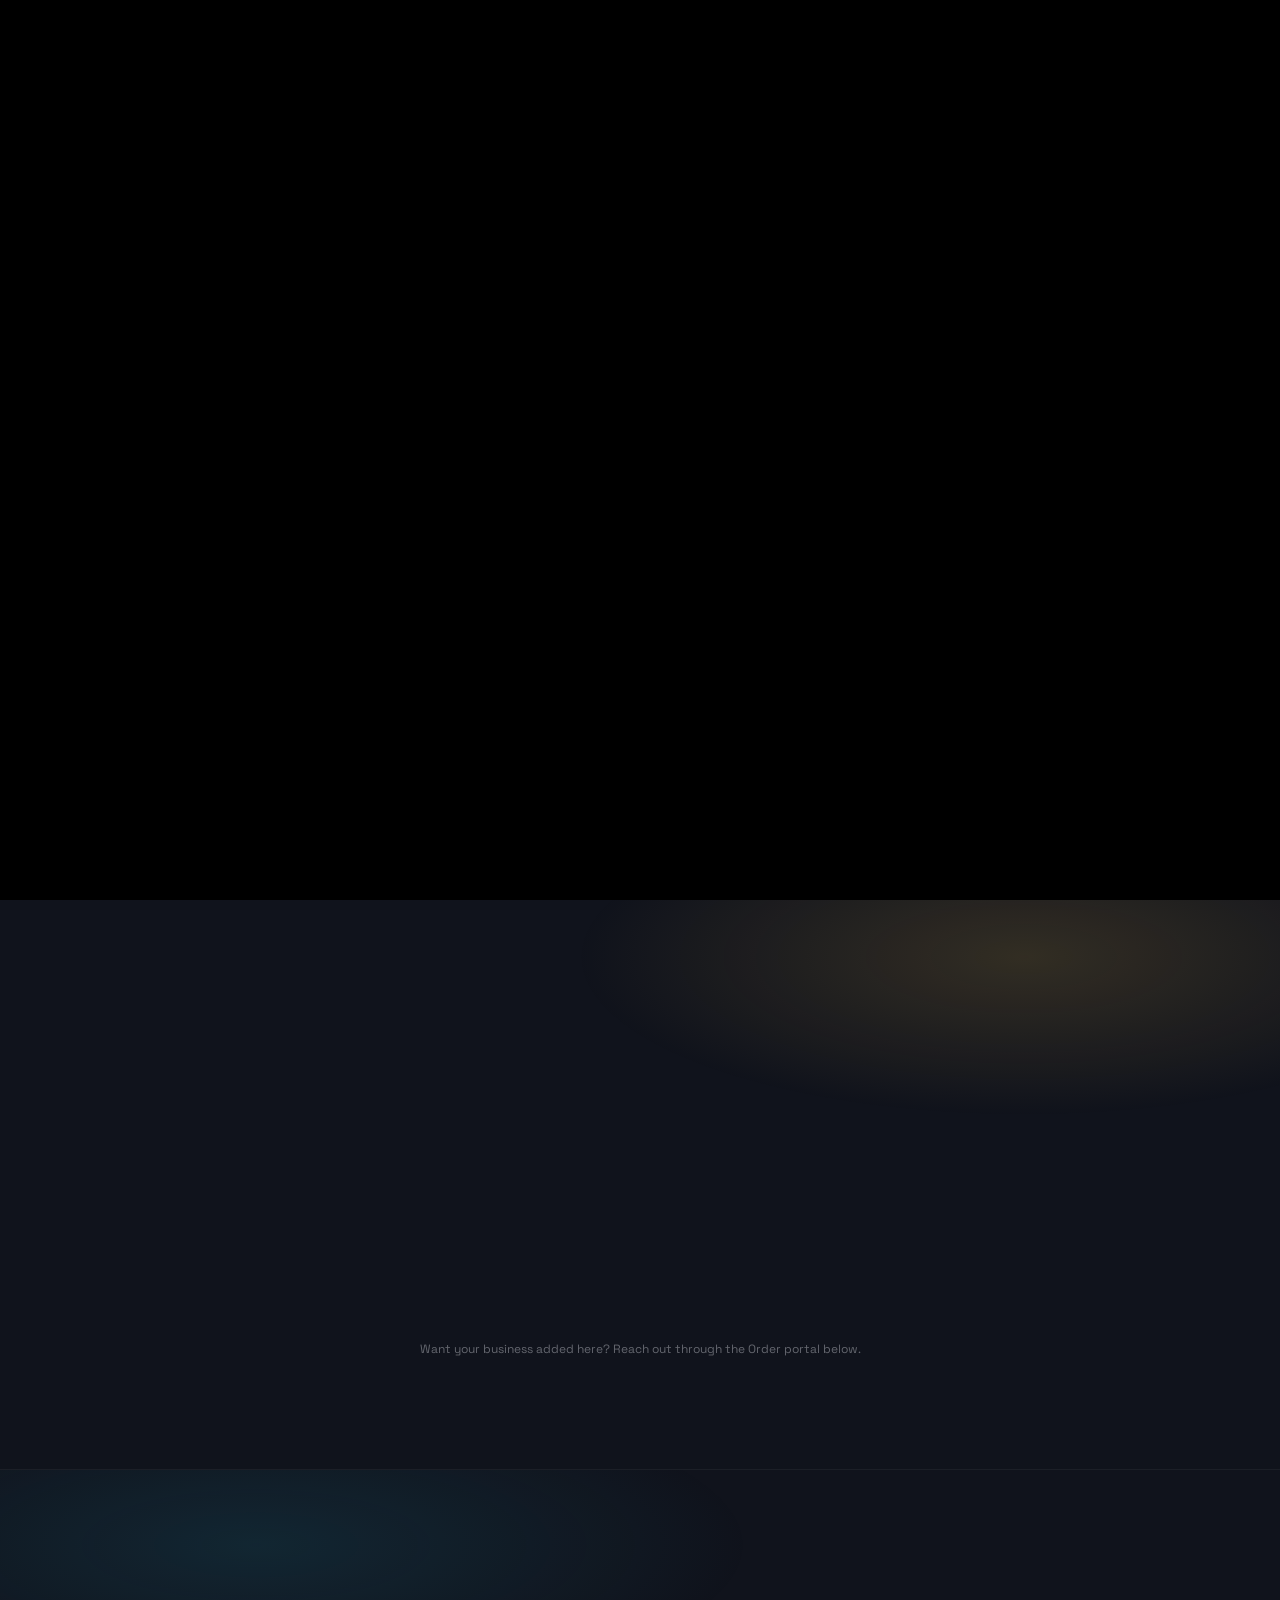
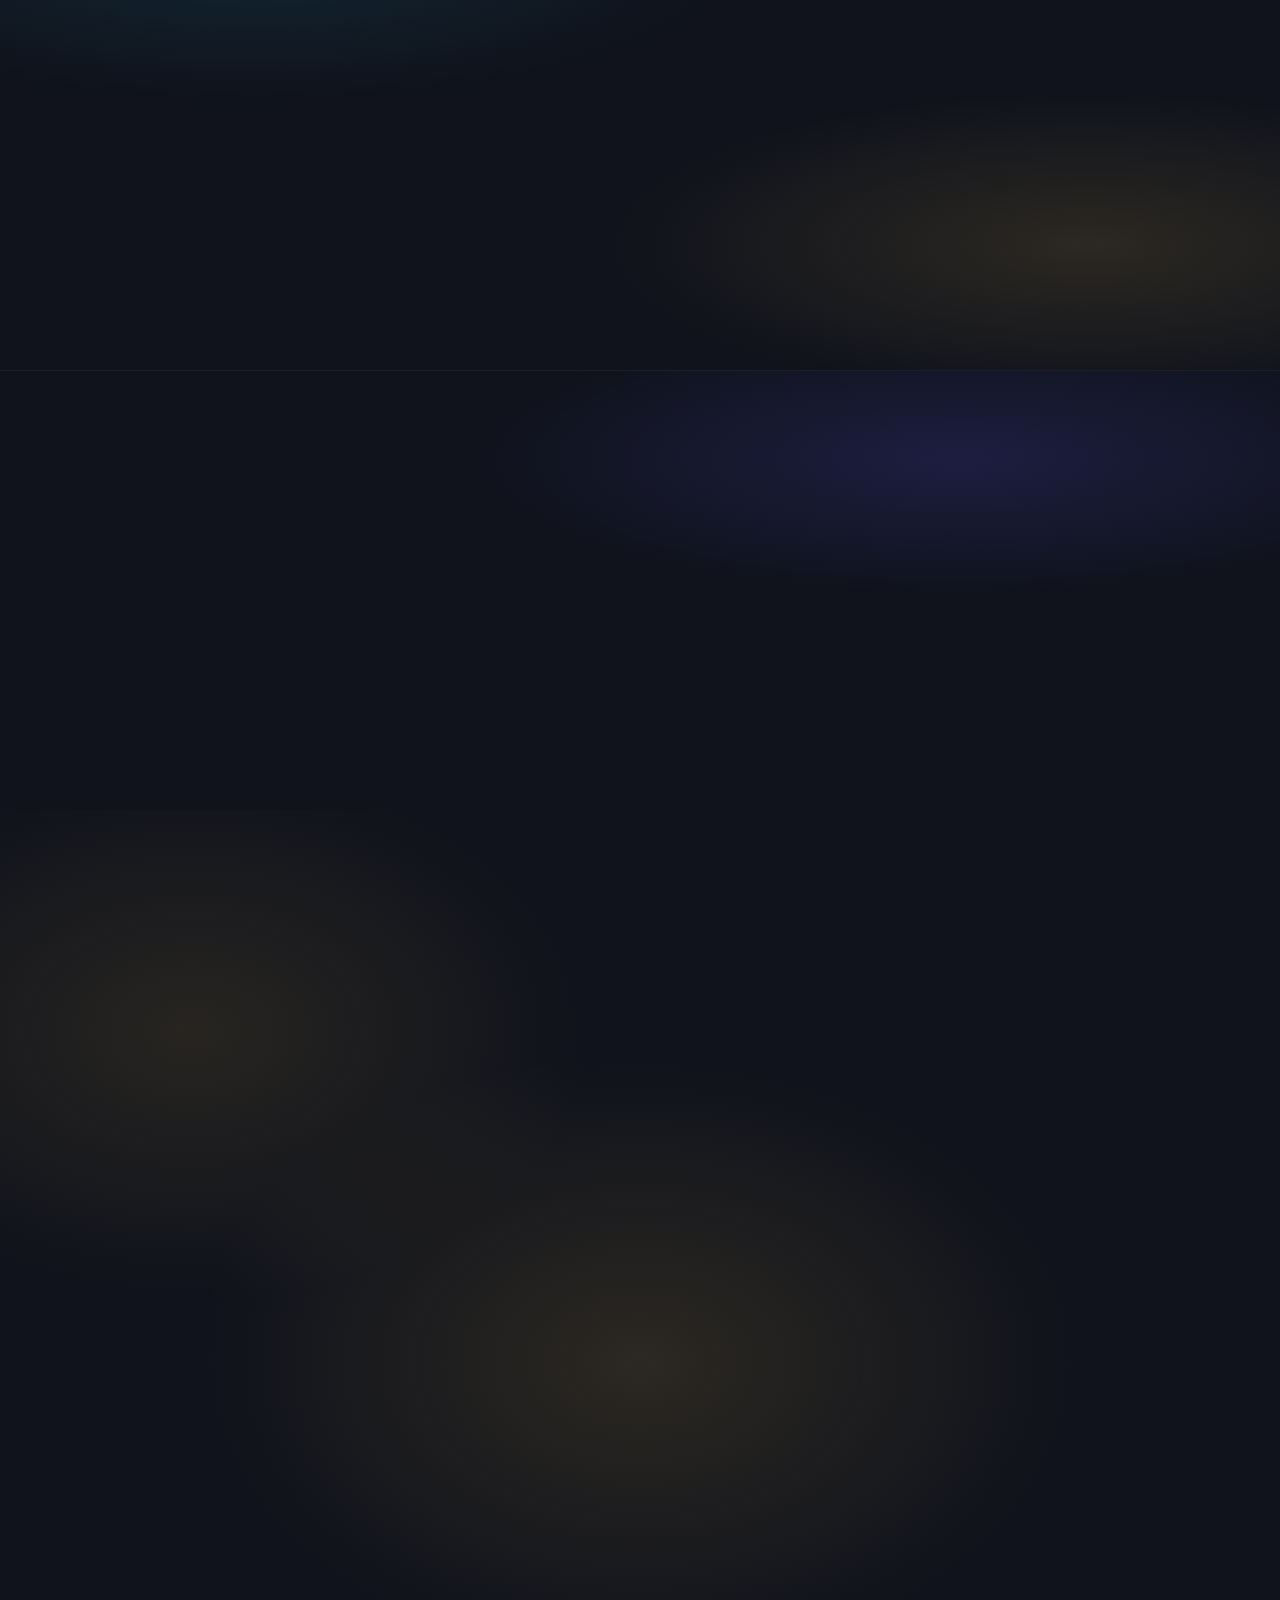
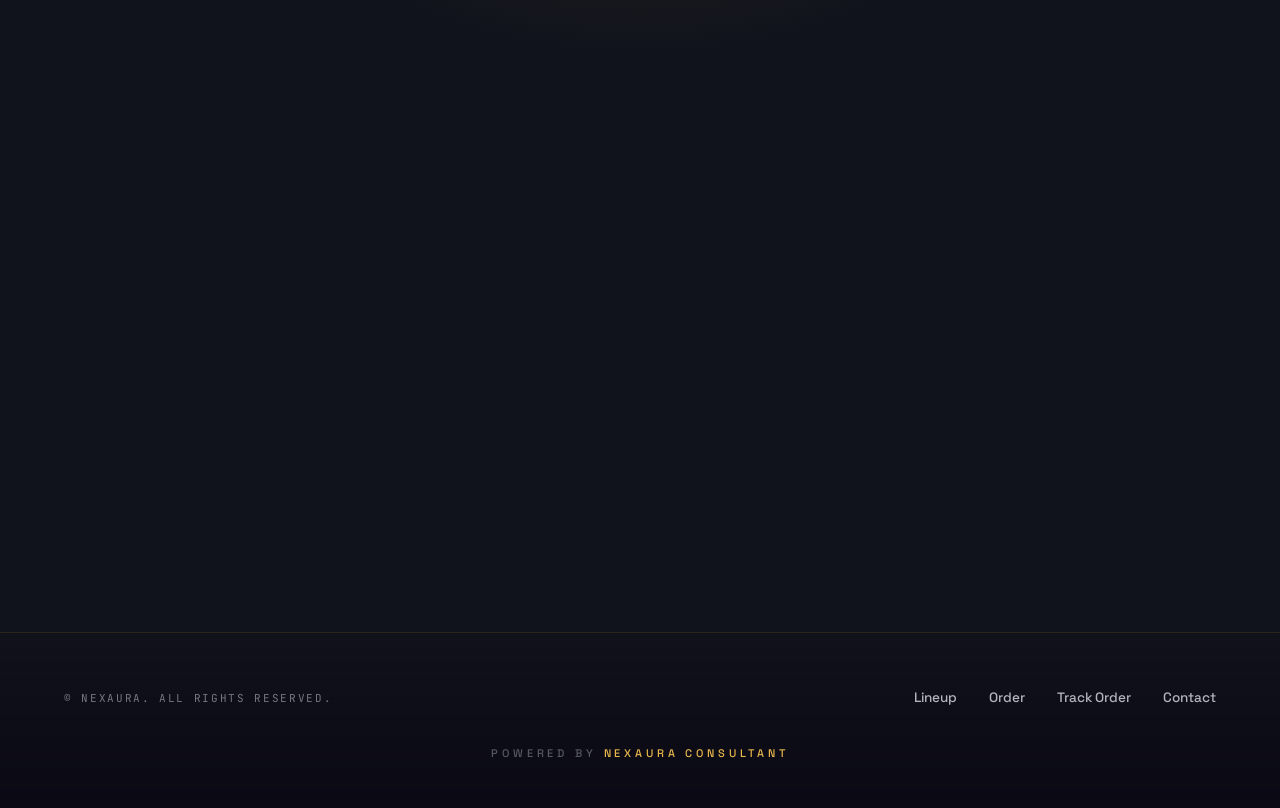
==== index.html @ 69f7bc0f "new tracking" ====
<!doctype html>
<html lang="en">
<head>
  <meta charset="UTF-8" />
  <meta name="viewport" content="width=device-width, initial-scale=1.0" />
  <title>NEXAURA — The Future of Connectivity</title>
  <meta name="description" content="Nexaura Tag — a smart tag for a connected world." />
  <link rel="icon" type="image/svg+xml" href="favicon.svg" />
  <link rel="preconnect" href="https://fonts.googleapis.com">
  <link rel="preconnect" href="https://fonts.gstatic.com" crossorigin>
  <link href="https://fonts.googleapis.com/css2?family=Space+Grotesk:wght@300;400;500;600;700&family=JetBrains+Mono:wght@400;500&display=swap" rel="stylesheet">
  <link rel="stylesheet" href="css/style.css" />

  <!-- Three.js loaded straight from a CDN as ES modules — no npm, no bundler -->
  <script type="importmap">
  {
    "imports": {
      "three": "https://unpkg.com/three@0.160.0/build/three.module.js",
      "three/addons/": "https://unpkg.com/three@0.160.0/examples/jsm/"
    }
  }
  </script>
  <!-- Sends the customer an email when their order's status changes — see
       the setup comment at the top of js/email-notify.js. Works fine
       loaded but unconfigured; just does nothing until set up. -->
  <script src="https://cdn.jsdelivr.net/npm/@emailjs/browser@4/dist/email.min.js"></script>
</head>
<body>

  <div class="aurora-bg"><div class="aurora-blob-gold"></div></div>
  <div class="film-grain"></div>
  <div class="cinematic-vignette"></div>

  <!-- ================= cinematic intro (plays once on load) ================= -->
  <div id="intro-overlay">
    <div id="intro-bar-top" style="height:50vh;"></div>
    <div id="intro-bar-bottom" style="height:50vh;"></div>
    <div id="intro-text"></div>
  </div>

  <!-- ================= hero ================= -->
  <section id="hero">
    <div class="grid-overlay" style="position:absolute;inset:0;opacity:0.4;"></div>
    <div style="position:absolute;inset:0;background:radial-gradient(ellipse 60% 50% at 30% 15%, rgba(91,79,232,0.22), transparent 70%);"></div>
    <div style="position:absolute;inset:0;background:radial-gradient(ellipse 60% 50% at 70% 25%, rgba(30,140,168,0.20), transparent 70%);"></div>
    <div style="position:absolute;inset:0;background:radial-gradient(ellipse 50% 40% at 50% 85%, rgba(232,184,75,0.16), transparent 70%);"></div>

    <div id="hero-canvas-wrap"></div>

    <div id="hero-copy" class="hero-copy" style="opacity:0;transition:opacity 0.8s ease;">
      <div class="mono-label" style="font-size:12px;color:rgba(252,211,77,0.7);">Nexaura Consultant · Est. Connectivity</div>
      <div class="text-center">
        <h1 class="font-display" style="font-weight:700;line-height:0.95;letter-spacing:-0.02em;font-size:13vw;">
          <span style="display:block;color:#fff;">NEXAURA</span>
          <span class="text-aurora text-glow" style="display:block;font-size:7vw;">The Future of Connectivity</span>
        </h1>
        <p style="margin:1.5rem auto 0;max-width:28rem;font-size:0.95rem;color:rgba(201,205,211,0.7);">
          One tap. Every version of you, shared instantly. Hover a tag to bring it forward — click to open it.
        </p>
      </div>
      <div class="mono-label" style="display:flex;align-items:center;gap:0.5rem;font-size:10px;color:rgba(201,205,211,0.5);">
        <span style="height:6px;width:6px;border-radius:9999px;background:#E8B84B;box-shadow:0 0 24px rgba(232,184,75,0.45);"></span>
        Scroll to explore the lineup
      </div>
    </div>
  </section>
  <style>#hero-copy.in { opacity: 1 !important; }</style>

  <!-- ================= lineup ================= -->
  <section id="lineup" class="section">
    <div style="position:absolute;inset:0;background:radial-gradient(ellipse 50% 40% at 80% 10%, rgba(232,184,75,0.16), transparent 70%);"></div>
    <div class="container-xl" style="position:relative;">
      <div class="reveal" style="max-width:36rem;margin-bottom:4rem;">
        <div class="mono-label" style="font-size:12px;color:rgba(252,211,77,0.6);margin-bottom:1rem;">The Lineup</div>
        <h2 class="section-title font-display">Real tags.<br />Real clients.</h2>
        <p style="margin-top:1rem;color:rgba(201,205,211,0.6);">
          Every Nexaura Tag shown here is a live product, deployed for a real business. Tap
          one to open it, or hover to bring it forward in the scene above.
        </p>
      </div>
      <div id="lineup-grid" class="card-grid"></div>
      <p class="text-center mt-2" style="font-size:0.75rem;color:rgba(201,205,211,0.45);">
        Want your business added here? Reach out through the Order portal below.
      </p>
    </div>
  </section>

  <!-- ================= colorways ================= -->
  <section id="colorways" class="section" style="border-top:1px solid rgba(255,255,255,0.05);">
    <div style="position:absolute;inset:0;background:radial-gradient(ellipse 55% 45% at 20% 15%, rgba(30,140,168,0.16), transparent 70%);"></div>
    <div style="position:absolute;inset:0;background:radial-gradient(ellipse 55% 45% at 85% 75%, rgba(232,184,75,0.13), transparent 70%);"></div>
    <div class="container-xl" style="position:relative;">
      <div class="reveal" style="max-width:36rem;margin-bottom:4rem;">
        <div class="mono-label" style="font-size:12px;color:rgba(252,211,77,0.6);margin-bottom:1rem;">Choose Your Tag</div>
        <h2 class="section-title font-display">Six finishes.<br />One tap.</h2>
        <p style="margin-top:1rem;color:rgba(201,205,211,0.6);">
          From $11.99 to $35.99. Pick a finish here, then choose a service tier below —
          your order total updates as you go.
        </p>
      </div>
      <div id="colorways-grid" class="card-grid"></div>
    </div>
  </section>

  <!-- ================= pricing ================= -->
  <section id="pricing" class="section" style="border-top:1px solid rgba(255,255,255,0.05);">
    <div style="position:absolute;inset:0;background:radial-gradient(ellipse 55% 45% at 75% 20%, rgba(91,79,232,0.18), transparent 70%);"></div>
    <div class="container-xl" style="position:relative;">
      <div class="reveal" style="max-width:36rem;margin-bottom:4rem;">
        <div class="mono-label" style="font-size:12px;color:rgba(252,211,77,0.6);margin-bottom:1rem;">Service Tier</div>
        <h2 class="section-title font-display">Pick your tier.</h2>
        <p style="margin-top:1rem;color:rgba(201,205,211,0.6);">
          Every tag starts with a finish, then a tier. This price adds to your chosen finish above —
          the Order portal below shows the combined total live.
        </p>
      </div>
      <div id="pricing-grid" class="tier-grid"></div>
    </div>
  </section>

  <!-- ================= order portal ================= -->
  <section id="order" class="section">
    <div style="position:absolute;inset:0;background:radial-gradient(ellipse 50% 40% at 50% 50%, rgba(232,184,75,0.13), transparent 70%);"></div>
    <div style="position:absolute;inset:0;background:radial-gradient(ellipse 45% 35% at 15% 20%, rgba(232,184,75,0.11), transparent 70%);"></div>
    <div class="container-md" style="position:relative;">
      <div class="reveal text-center" style="margin-bottom:2.5rem;">
        <div class="mono-label" style="font-size:12px;color:rgba(252,211,77,0.6);margin-bottom:1rem;">Order / Inquiry Portal</div>
        <h2 class="section-title font-display">Request your Tag.</h2>
        <p style="margin-top:1rem;color:rgba(201,205,211,0.6);">
          Confirm your finish and tier below — the total updates live. Want your own logo or
          photo on the tag? Attach it too.
        </p>
      </div>

      <div class="glass-strong reveal" style="padding:2rem;">
        <form id="order-form">
          <div class="field">
            <div class="field-label">Finish</div>
            <div id="order-colorway-swatches" class="swatch-grid"></div>
          </div>

          <div class="field">
            <div class="field-label">Service tier</div>
            <div id="order-tier-buttons" class="tier-grid-sm"></div>
          </div>

          <div class="total-row">
            <div class="desc" id="order-total-desc"></div>
            <div class="amount" id="order-total-amount"></div>
          </div>

          <div class="field" style="display:grid;grid-template-columns:1fr 1fr;gap:1.25rem;">
            <label class="field" style="margin-bottom:0;">
              <div class="field-label">Name</div>
              <input required class="input" placeholder="Your name" id="order-name" />
            </label>
            <label class="field" style="margin-bottom:0;">
              <div class="field-label">Email</div>
              <input required type="email" class="input" placeholder="you@company.com" id="order-email" />
            </label>
          </div>

          <label class="field">
            <div class="field-label">Quantity</div>
            <input type="number" min="1" value="1" class="input" id="order-qty" />
          </label>

          <label class="field">
            <div class="field-label">Your logo or photo (optional)</div>
            <div class="dropzone" id="order-dropzone">
              <div class="dz-preview"><div class="placeholder">📎</div></div>
              <div class="hint">Click to attach your logo or a reference photo (PNG/JPG, under 5MB)</div>
              <input type="file" accept="image/*" id="order-logo-input" style="display:none;" />
            </div>
          </label>

          <label class="field">
            <div class="field-label">Message (optional)</div>
            <textarea class="input" rows="4" placeholder="Tell us a bit about what you need" id="order-message" style="resize:none;"></textarea>
          </label>

          <button type="submit" class="btn-gold" id="order-submit-btn" style="width:100%;">Submit Request</button>
        </form>

        <div id="order-success" style="display:none;padding:2.5rem 0;text-align:center;"></div>
      </div>
    </div>
  </section>

  <!-- ================= track order ================= -->
  <section id="track-order" class="section" style="padding-top:3rem;padding-bottom:5rem;">
    <div class="container-md" style="position:relative;">
      <div class="reveal text-center" style="margin-bottom:2rem;">
        <div class="mono-label" style="font-size:12px;color:rgba(252,211,77,0.6);margin-bottom:0.75rem;">Already ordered?</div>
        <h2 class="font-display" style="font-size:1.75rem;font-weight:600;color:#fff;">Track your order</h2>
      </div>

      <div class="glass reveal" style="padding:1.5rem;">
        <form id="track-order-form" style="display:flex;gap:0.6rem;">
          <input class="input" id="track-order-input" placeholder="Your order ID, e.g. NX-A3F9K2" style="text-transform:uppercase;" />
          <button type="submit" class="btn-gold" style="white-space:nowrap;padding-left:1.25rem;padding-right:1.25rem;">Track</button>
        </form>
        <div id="track-order-error" style="display:none;margin-top:0.75rem;font-size:0.75rem;color:#f87171;"></div>
        <div id="track-order-result" style="display:none;margin-top:1.5rem;"></div>
      </div>
    </div>
  </section>

  <!-- ================= footer ================= -->
  <footer>
    <div class="footer-row">
      <div class="footer-copy">© <span id="footer-year"></span> Nexaura. All rights reserved.</div>
      <div class="footer-links">
        <a href="#lineup">Lineup</a>
        <a href="#order">Order</a>
        <a href="#track-order">Track Order</a>
        <a href="mailto:hello@nexaura.co">Contact</a>
      </div>
    </div>
    <div class="footer-credit">POWERED BY&nbsp;<span>NEXAURA CONSULTANT</span></div>
  </footer>

  <!-- ================= live activity widget ================= -->
  <div id="live-activity"></div>

  <!-- ================= admin ================= -->
  <button id="admin-toggle" title="Manage tags">⚙</button>
  <div id="admin-overlay">
    <div class="glass-strong" style="width:100%;max-width:34rem;padding:1.5rem;max-height:85vh;overflow-y:auto;">
      <div style="display:flex;align-items:center;justify-content:space-between;margin-bottom:1rem;">
        <h3 class="font-display" style="font-size:1.125rem;font-weight:600;color:#fff;">Manage tags</h3>
        <button id="admin-close" style="background:none;border:none;color:rgba(201,205,211,0.5);font-size:1.1rem;">✕</button>
      </div>

      <!-- shown when no backend is configured at all -->
      <div id="admin-no-backend" style="display:none;">
        <p style="font-size:0.85rem;color:rgba(201,205,211,0.7);line-height:1.7;">
          This site isn't connected to a live backend yet, so tags are edited by hand in
          <code style="color:#E8B84B;">js/data.js</code> and re-uploaded.
        </p>
        <p style="margin-top:1rem;font-size:0.85rem;color:rgba(201,205,211,0.7);line-height:1.7;">
          To add tags from right here in the browser instead — with no code editing — see
          "Live tag management" in <code style="color:#E8B84B;">README.md</code> for a
          2-minute one-time setup.
        </p>
      </div>

      <!-- shown when a backend exists but no one's signed in -->
      <div id="admin-login" style="display:none;">
        <p style="font-size:0.8rem;color:rgba(201,205,211,0.6);margin-bottom:1.25rem;">Sign in to add or remove tags.</p>
        <form id="admin-login-form">
          <label class="field">
            <div class="field-label">Email</div>
            <input required type="email" class="input" id="admin-email" />
          </label>
          <label class="field">
            <div class="field-label">Password</div>
            <input required type="password" class="input" id="admin-password" />
          </label>
          <div id="admin-login-error" style="display:none;font-size:0.75rem;color:#f87171;margin-bottom:1rem;"></div>
          <button type="submit" class="btn-gold" style="width:100%;">Sign in</button>
        </form>
      </div>

      <!-- shown once signed in -->
      <div id="admin-dashboard" style="display:none;">
        <div style="display:flex;justify-content:space-between;align-items:center;margin-bottom:1.25rem;">
          <span style="font-size:0.75rem;color:rgba(201,205,211,0.5);" id="admin-signed-in-as"></span>
          <button id="admin-signout" style="background:none;border:none;color:#E8B84B;font-size:0.75rem;">Sign out</button>
        </div>

        <div style="display:flex;gap:0.5rem;margin-bottom:1.5rem;border-bottom:1px solid rgba(255,255,255,0.08);">
          <button type="button" id="admin-tab-tags" class="admin-tab admin-tab-active">Tags</button>
          <button type="button" id="admin-tab-orders" class="admin-tab">Orders <span id="admin-orders-badge" class="admin-tab-badge"></span></button>
        </div>

        <div id="admin-panel-tags">
          <div style="font-size:0.7rem;letter-spacing:0.1em;text-transform:uppercase;color:rgba(201,205,211,0.4);margin-bottom:0.5rem;">Current tags</div>
          <div id="admin-tag-list" style="display:flex;flex-direction:column;gap:0.5rem;margin-bottom:1.75rem;"></div>

          <div style="font-size:0.7rem;letter-spacing:0.1em;text-transform:uppercase;color:rgba(201,205,211,0.4);margin-bottom:0.75rem;">Add a tag</div>
          <form id="admin-add-form">
            <input required class="input" placeholder="Name" id="admin-name" style="margin-bottom:0.6rem;" />
            <input class="input" placeholder="Tagline" id="admin-tagline" style="margin-bottom:0.6rem;" />
            <textarea class="input" placeholder="Description" id="admin-description" rows="2" style="margin-bottom:0.6rem;resize:none;"></textarea>
            <input class="input" placeholder="Live URL (https://...)" id="admin-url" style="margin-bottom:0.6rem;" />
            <div style="display:flex;gap:0.6rem;margin-bottom:0.6rem;">
              <input class="input" placeholder="Accent color e.g. #22D3EE" id="admin-accent" value="#E8B84B" />
              <input class="input" placeholder="Base color e.g. #0a1a2e" id="admin-basecolor" value="#16181b" />
            </div>
            <div class="dropzone" id="admin-dropzone" style="margin-bottom:0.75rem;">
              <div class="dz-preview"><div class="placeholder">📎</div></div>
              <div class="hint">Click to attach a logo (optional)</div>
              <input type="file" accept="image/*" id="admin-logo-input" style="display:none;" />
            </div>
            <div id="admin-add-error" style="display:none;font-size:0.75rem;color:#f87171;margin-bottom:0.75rem;"></div>
            <button type="submit" class="btn-gold" style="width:100%;" id="admin-add-btn">Add tag</button>
          </form>
        </div>

        <div id="admin-panel-orders" style="display:none;">
          <div style="font-size:0.7rem;letter-spacing:0.1em;text-transform:uppercase;color:rgba(201,205,211,0.4);margin-bottom:0.75rem;">All orders</div>
          <div id="admin-order-list" style="display:flex;flex-direction:column;gap:0.6rem;"></div>
        </div>
      </div>
    </div>
  </div>

  <!-- full-size photo viewer, opened from the Orders tab -->
  <div id="order-photo-lightbox">
    <button id="order-photo-lightbox-close" title="Close">✕</button>
    <img id="order-photo-lightbox-img" src="" alt="" />
  </div>

  <script src="js/data.js"></script>
  <script type="module" src="js/app.js"></script>
  <script type="module" src="js/admin.js"></script>
</body>
</html>
---- css/style.css ----
* { box-sizing: border-box; }
html, body { height: 100%; }
body {
  margin: 0;
  background: #10131c;
  color: #E8ECF1;
  font-family: 'Space Grotesk', sans-serif;
  overflow-x: hidden;
}
h1, h2, h3, p, ul { margin: 0; padding: 0; }
ul { list-style: none; }
a { color: inherit; text-decoration: none; }
button { font-family: inherit; cursor: pointer; }

.font-display { font-family: 'Space Grotesk', sans-serif; }
.mono-label {
  font-family: 'JetBrains Mono', monospace;
  letter-spacing: 0.18em;
  text-transform: uppercase;
}

::selection { background: rgba(91, 79, 232, 0.35); color: #fff; }
::-webkit-scrollbar { width: 8px; }
::-webkit-scrollbar-track { background: #10131c; }
::-webkit-scrollbar-thumb { background: #2a2d3d; border-radius: 4px; }

.glass {
  background: rgba(38, 41, 56, 0.55);
  backdrop-filter: blur(20px) saturate(160%);
  -webkit-backdrop-filter: blur(20px) saturate(160%);
  border: 1px solid rgba(232, 184, 75, 0.18);
  border-radius: 1rem;
}
.glass-strong {
  background: rgba(30, 33, 46, 0.78);
  backdrop-filter: blur(28px) saturate(170%);
  -webkit-backdrop-filter: blur(28px) saturate(170%);
  border: 1px solid rgba(232, 184, 75, 0.25);
  border-radius: 1.5rem;
}

.text-glow { text-shadow: 0 0 20px rgba(232, 184, 75, 0.6), 0 0 60px rgba(232, 184, 75, 0.25); }

.text-aurora {
  background: linear-gradient(90deg, #4FA8C7, #6B5FE8 35%, #E8B84B 68%, #F0AE8C);
  -webkit-background-clip: text;
  background-clip: text;
  color: transparent;
  display: inline-block;
}

.shadow-neon { box-shadow: 0 0 24px rgba(232,184,75,0.45), 0 0 60px rgba(232,184,75,0.15); }
.shadow-neon-lg { box-shadow: 0 0 40px rgba(232,184,75,0.6), 0 0 100px rgba(232,184,75,0.25); }

/* ---------- backgrounds ---------- */

.aurora-bg { position: fixed; inset: 0; z-index: -1; pointer-events: none; overflow: hidden; background: #10131c; }
.aurora-bg::before, .aurora-bg::after {
  content: ""; position: absolute; width: 75vmax; height: 75vmax; border-radius: 50%;
  filter: blur(110px); opacity: 0.28; will-change: transform;
}
.aurora-bg::before { top: -20vmax; left: -15vmax; background: radial-gradient(circle at 30% 30%, #5B4FE8, transparent 65%); animation: auroraDrift1 34s ease-in-out infinite; }
.aurora-bg::after { bottom: -25vmax; right: -18vmax; background: radial-gradient(circle at 60% 60%, #1E8CA8, transparent 65%); animation: auroraDrift2 40s ease-in-out infinite; }
.aurora-blob-gold {
  position: absolute; top: 35%; left: 50%; width: 58vmax; height: 58vmax; border-radius: 50%;
  background: radial-gradient(circle, #E8B84B, transparent 65%); filter: blur(120px); opacity: 0.22;
  transform: translate(-50%, -50%); animation: auroraDrift3 46s ease-in-out infinite;
}
@keyframes auroraDrift1 { 0%,100% { transform: translate(0,0) scale(1); } 50% { transform: translate(8vmax,10vmax) scale(1.15); } }
@keyframes auroraDrift2 { 0%,100% { transform: translate(0,0) scale(1); } 50% { transform: translate(-10vmax,-6vmax) scale(1.1); } }
@keyframes auroraDrift3 { 0%,100% { transform: translate(-50%,-50%) scale(1); } 50% { transform: translate(-46%,-55%) scale(1.2); } }
@media (prefers-reduced-motion: reduce) { .aurora-bg::before, .aurora-bg::after, .aurora-blob-gold { animation: none; } }

.film-grain {
  position: fixed; inset: 0; z-index: 90; pointer-events: none; opacity: 0.05; mix-blend-mode: overlay;
  background-image: url("data:image/svg+xml,%3Csvg xmlns='http://www.w3.org/2000/svg' width='120' height='120'%3E%3Cfilter id='n'%3E%3CfeTurbulence type='fractalNoise' baseFrequency='0.9' numOctaves='2' stitchTiles='stitch'/%3E%3C/filter%3E%3Crect width='100%25' height='100%25' filter='url(%23n)'/%3E%3C/svg%3E");
  animation: grainShift 0.5s steps(2) infinite;
}
@keyframes grainShift { 0% { transform: translate(0,0); } 50% { transform: translate(-1%,1%); } 100% { transform: translate(1%,-1%); } }
.cinematic-vignette { position: fixed; inset: 0; z-index: 89; pointer-events: none; box-shadow: inset 0 0 22vw 4vw rgba(0,0,0,0.65); }
.grid-overlay {
  background-image: linear-gradient(rgba(232,184,75,0.05) 1px, transparent 1px), linear-gradient(90deg, rgba(232,184,75,0.05) 1px, transparent 1px);
  background-size: 64px 64px;
}

/* ---------- layout helpers (small subset of Tailwind-like utilities used inline via classes below) ---------- */

.container-xl { max-width: 72rem; margin: 0 auto; padding: 0 1.5rem; }
.container-md { max-width: 42rem; margin: 0 auto; padding: 0 1.5rem; }
.section { position: relative; padding: 7rem 1.5rem; }
.section-title { font-size: 2.5rem; font-weight: 600; color: #fff; }
@media (min-width: 768px) { .section-title { font-size: 3rem; } }

.card-grid { display: grid; grid-template-columns: 1fr; gap: 1.25rem; }
@media (min-width: 640px) { .card-grid { grid-template-columns: 1fr 1fr; } }
@media (min-width: 1024px) { .card-grid { grid-template-columns: 1fr 1fr 1fr; } }
.tier-grid { display: grid; grid-template-columns: 1fr; gap: 1.25rem; }
@media (min-width: 640px) { .tier-grid { grid-template-columns: 1fr 1fr; } }
@media (min-width: 1024px) { .tier-grid { grid-template-columns: repeat(4, 1fr); } }

/* scroll-reveal (replaces framer-motion whileInView) */
.reveal { opacity: 0; transform: translateY(32px); transition: opacity 0.7s cubic-bezier(.16,1,.3,1), transform 0.7s cubic-bezier(.16,1,.3,1); }
.reveal.in { opacity: 1; transform: translateY(0); }

.tag-card {
  cursor: pointer; padding: 1.5rem; transition: transform 0.3s, border-color 0.3s;
}
.tag-card:hover { transform: translateY(-4px); }
.tag-card.selected { border-color: rgba(232,184,75,0.6) !important; box-shadow: 0 0 24px rgba(232,184,75,0.45), 0 0 60px rgba(232,184,75,0.15); }

.thumb {
  height: 8rem; width: 100%; border-radius: 0.75rem; margin-bottom: 1.5rem;
  display: flex; align-items: center; justify-content: center; overflow: hidden; position: relative;
  box-shadow: inset 0 0 0 1px rgba(255,255,255,0.08);
}
.thumb img { height: 80%; width: 80%; object-fit: contain; filter: drop-shadow(0 0 18px rgba(0,0,0,0.5)); }
.thumb .swatch { position: relative; height: 5rem; width: 3rem; border-radius: 0.5rem; }
.thumb .sheen { position: absolute; inset: 0; opacity: 0.4; }

.price-badge {
  font-family: 'JetBrains Mono', monospace; letter-spacing: 0.1em; border-radius: 9999px;
  background: rgba(232,184,75,0.1); color: #E8B84B; padding: 0.25rem 0.6rem; font-size: 0.65rem; font-weight: 600;
}

.input {
  width: 100%; background: rgba(255,255,255,0.03); border: 1px solid rgba(255,255,255,0.1);
  border-radius: 0.75rem; padding: 0.75rem 1rem; color: #E8ECF1; font-size: 0.875rem; outline: none;
  transition: border-color 0.2s ease; font-family: inherit;
}
.input:focus { border-color: rgba(232,184,75,0.5); }
.input::placeholder { color: rgba(201,205,211,0.35); }

.btn-gold {
  font-family: 'JetBrains Mono', monospace; letter-spacing: 0.15em; text-transform: uppercase;
  border-radius: 0.75rem; background: linear-gradient(90deg, #E8B84B, #F5D57A); color: #031012;
  font-weight: 600; padding: 0.9rem; text-align: center; border: none; font-size: 0.75rem;
  transition: transform 0.15s;
}
.btn-gold:hover { transform: scale(1.01); }
.btn-gold:active { transform: scale(0.99); }
.btn-gold:disabled { opacity: 0.6; cursor: default; }

/* ---------- cinematic intro ---------- */
#intro-overlay { position: fixed; inset: 0; z-index: 200; pointer-events: none; }
#intro-bar-top, #intro-bar-bottom {
  position: absolute; left: 0; right: 0; background: #000; height: 50vh;
  transition: height 1.1s cubic-bezier(.83,0,.17,1);
}
#intro-bar-top { top: 0; }
#intro-bar-bottom { bottom: 0; }
#intro-text {
  position: absolute; inset: 0; display: flex; align-items: center; justify-content: center;
  transition: opacity 0.6s ease;
}

/* ---------- hero ---------- */
#hero { position: relative; height: 100vh; width: 100%; overflow: hidden; }
#hero-canvas-wrap { position: absolute; inset: 0; }
#hero-canvas-wrap canvas { display: block; }
.hero-copy { position: relative; z-index: 10; height: 100%; display: flex; flex-direction: column; align-items: center; justify-content: space-between; pointer-events: none; padding: 2.5rem 1.5rem; }

/* ---------- live activity ---------- */
#live-activity {
  position: fixed; bottom: 1.25rem; left: 1.25rem; z-index: 40; max-width: 280px; pointer-events: none;
}
@media (min-width: 768px) { #live-activity { bottom: 2rem; left: 2rem; } }
.live-card {
  display: flex; align-items: center; gap: 0.75rem; padding: 0.75rem 1rem; border-radius: 0.75rem;
  opacity: 0; transform: translateX(-24px); filter: blur(6px);
  transition: opacity 0.5s cubic-bezier(.16,1,.3,1), transform 0.5s cubic-bezier(.16,1,.3,1), filter 0.5s cubic-bezier(.16,1,.3,1);
}
.live-card.show { opacity: 1; transform: translateX(0); filter: blur(0); }

/* ---------- admin ---------- */
#admin-overlay {
  position: fixed; inset: 0; z-index: 100; display: none; align-items: center; justify-content: center;
  background: rgba(0,0,0,0.7); backdrop-filter: blur(4px); padding: 1rem;
}
#admin-overlay.open { display: flex; }
#admin-toggle {
  position: fixed; bottom: 1.25rem; right: 1.25rem; z-index: 30; height: 2rem; width: 2rem; border-radius: 9999px;
  border: 1px solid rgba(255,255,255,0.1); background: rgba(0,0,0,0.4); color: rgba(201,205,211,0.3);
  font-size: 10px; backdrop-filter: blur(4px);
}
#admin-toggle:hover { color: rgba(252,211,77,0.7); border-color: rgba(252,211,77,0.3); }

/* ---------- order portal ---------- */
.field { display: block; margin-bottom: 1.25rem; }
.field-label { font-family: 'JetBrains Mono', monospace; letter-spacing: 0.15em; text-transform: uppercase; margin-bottom: 0.5rem; font-size: 10px; color: rgba(201,205,211,0.45); }
.swatch-grid { display: grid; grid-template-columns: repeat(3, 1fr); gap: 0.5rem; }
@media (min-width: 640px) { .swatch-grid { grid-template-columns: repeat(6, 1fr); } }
.swatch-btn {
  display: flex; flex-direction: column; align-items: center; gap: 0.4rem; border-radius: 0.5rem;
  border: 1px solid rgba(255,255,255,0.1); padding: 0.5rem; background: transparent; transition: border-color 0.2s;
}
.swatch-btn:hover { border-color: rgba(255,255,255,0.25); }
.swatch-btn.selected { border-color: rgba(232,184,75,0.6); background: rgba(255,255,255,0.04); }
.swatch-dot { height: 1.5rem; width: 1.5rem; border-radius: 9999px; }
.swatch-name { font-size: 9px; color: rgba(201,205,211,0.6); }

.tier-grid-sm { display: grid; grid-template-columns: repeat(2, 1fr); gap: 0.5rem; }
@media (min-width: 640px) { .tier-grid-sm { grid-template-columns: repeat(4, 1fr); } }
.tier-btn-sm {
  border-radius: 0.5rem; border: 1px solid rgba(255,255,255,0.1); padding: 0.6rem 0.75rem; text-align: left;
  background: transparent; transition: border-color 0.2s;
}
.tier-btn-sm:hover { border-color: rgba(255,255,255,0.25); }
.tier-btn-sm.selected { border-color: rgba(232,184,75,0.6); background: rgba(255,255,255,0.04); }
.tier-btn-sm .name { font-size: 0.75rem; font-weight: 500; color: #fff; }
.tier-btn-sm .price { font-size: 10px; color: rgba(201,205,211,0.45); }

.total-row {
  display: flex; align-items: center; justify-content: space-between; border-radius: 0.75rem;
  border: 1px solid rgba(232,184,75,0.25); background: rgba(232,184,75,0.06); padding: 0.9rem 1rem; margin-bottom: 1.25rem;
}
.total-row .desc { font-size: 0.75rem; color: rgba(201,205,211,0.6); }
.total-row .amount { font-size: 1.125rem; font-weight: 700; color: #E8B84B; }

.dropzone {
  display: flex; align-items: center; gap: 1rem; border-radius: 0.75rem; border: 1px dashed rgba(255,255,255,0.15);
  background: rgba(255,255,255,0.02); padding: 1rem; cursor: pointer; transition: border-color 0.2s;
}
.dropzone:hover { border-color: rgba(252,211,77,0.4); }
.dropzone img { height: 3.5rem; width: 3.5rem; border-radius: 0.5rem; object-fit: cover; }
.dropzone .placeholder { height: 3.5rem; width: 3.5rem; border-radius: 0.5rem; background: rgba(255,255,255,0.05); display: flex; align-items: center; justify-content: center; font-size: 1.1rem; }
.dropzone .hint { font-size: 0.75rem; color: rgba(201,205,211,0.5); }

/* ---------- pricing tiers ---------- */
.tier-card { position: relative; padding: 1.5rem; transition: transform 0.3s; }
.tier-card:hover { transform: translateY(-4px); }
.tier-card.featured { box-shadow: 0 0 24px rgba(232,184,75,0.45), 0 0 60px rgba(232,184,75,0.15); border: 1px solid rgba(232,184,75,0.4) !important; }
.tier-badge {
  position: absolute; top: -0.75rem; left: 50%; transform: translateX(-50%); border-radius: 9999px;
  background: linear-gradient(90deg, #E8B84B, #F5D57A); padding: 0.25rem 0.75rem; font-size: 10px; font-weight: 700; color: #031012;
}
.tier-price { font-size: 1.875rem; font-weight: 700; color: #fff; margin-bottom: 0.25rem; }
.tier-price .unit { font-size: 0.875rem; font-weight: 400; color: rgba(201,205,211,0.4); margin-left: 0.25rem; }
.tier-features { margin: 1.25rem 0; display: flex; flex-direction: column; gap: 0.6rem; }
.tier-features li { display: flex; align-items: flex-start; gap: 0.5rem; font-size: 0.75rem; color: rgba(201,205,211,0.7); }
.tier-features li::before { content: "✓"; color: #E8B84B; margin-top: 1px; }
.tier-cta {
  margin-top: 1.5rem; display: block; border-radius: 0.75rem; padding: 0.75rem; text-align: center;
  font-family: 'JetBrains Mono', monospace; font-size: 11px; font-weight: 600; text-transform: uppercase;
}
.tier-cta.featured { background: linear-gradient(90deg, #E8B84B, #F5D57A); color: #031012; }
.tier-cta.plain { border: 1px solid rgba(255,255,255,0.15); color: #fff; }

/* ---------- clients ---------- */
.client-card { overflow: hidden; display: block; transition: transform 0.3s, box-shadow 0.3s; }
.client-card:hover { transform: translateY(-4px); box-shadow: 0 0 24px rgba(232,184,75,0.45), 0 0 60px rgba(232,184,75,0.15); }
.client-photo { aspect-ratio: 16/11; width: 100%; overflow: hidden; background: rgba(0,0,0,0.4); }
.client-photo img { height: 100%; width: 100%; object-fit: cover; transition: transform 0.5s; }
.client-card:hover .client-photo img { transform: scale(1.05); }
.client-body { padding: 1.5rem; }

/* ---------- footer ---------- */
footer {
  position: relative;
  border-top: 1px solid rgba(232,184,75,0.15);
  background: linear-gradient(180deg, rgba(18,16,24,0.4), rgba(10,8,20,0.9));
  padding: 3.5rem 1.5rem 3rem;
}
.footer-row { max-width: 72rem; margin: 0 auto; display: flex; flex-direction: column; align-items: center; justify-content: space-between; gap: 1.5rem; }
@media (min-width: 768px) { .footer-row { flex-direction: row; } }
.footer-copy { font-family: 'JetBrains Mono', monospace; letter-spacing: 0.15em; text-transform: uppercase; font-size: 11px; color: rgba(201,205,211,0.55); }
.footer-links { display: flex; gap: 2rem; font-size: 0.85rem; color: rgba(232,236,241,0.75); font-weight: 500; }
.footer-links a { transition: color 0.2s; }
.footer-links a:hover { color: #E8B84B; }
.footer-credit { margin-top: 2.5rem; text-align: center; font-size: 11px; font-weight: 500; letter-spacing: 0.35em; color: rgba(201,205,211,0.4); }
.footer-credit span { color: #E8B84B; }

.text-center { text-align: center; }
.mt-1 { margin-top: 1rem; } .mt-2 { margin-top: 2rem; }

/* ---------- colorway card art (photorealistic-leaning CSS render) ---------- */
.thumb-card {
  position: relative;
  overflow: hidden;
  display: flex;
  align-items: center;
  justify-content: center;
}
.thumb-card::before {
  /* soft studio vignette behind the card, instead of a flat color fill */
  content: "";
  position: absolute;
  inset: 0;
  background: radial-gradient(ellipse 70% 60% at 50% 35%, rgba(255,255,255,0.10), transparent 70%);
}
.card-plate-wrap {
  position: relative;
  display: flex;
  flex-direction: column;
  align-items: center;
}
.card-plate {
  position: relative;
  width: 4.4rem;
  height: 6.9rem;
  border-radius: 0.6rem;
  box-shadow:
    0 16px 28px rgba(0,0,0,0.55),
    inset 0 1px 1px rgba(255,255,255,0.55),
    inset 0 -8px 14px rgba(0,0,0,0.4);
  background: linear-gradient(160deg, rgba(255,255,255,0.16), rgba(0,0,0,0.3));
  overflow: hidden;
}
.card-plate-matte {
  box-shadow:
    0 12px 20px rgba(0,0,0,0.5),
    inset 0 1px 1px rgba(255,255,255,0.18),
    inset 0 -8px 14px rgba(0,0,0,0.35);
}
/* faint reflection of the card on the "surface" below it, like a studio shot */
.card-reflection {
  width: 4.4rem;
  height: 1.6rem;
  margin-top: 2px;
  border-radius: 0.6rem;
  filter: blur(3px);
  opacity: 0.22;
  transform: scaleY(-1);
  -webkit-mask-image: linear-gradient(to bottom, rgba(0,0,0,0.6), transparent);
  mask-image: linear-gradient(to bottom, rgba(0,0,0,0.6), transparent);
}
.card-plate-shine {
  position: absolute;
  top: -30%;
  left: -60%;
  width: 55%;
  height: 160%;
  background: linear-gradient(100deg, transparent, rgba(255,255,255,0.9), transparent);
  transform: rotate(20deg);
  filter: blur(1px);
}
.card-plate-shine-2 {
  position: absolute;
  top: -30%;
  left: 30%;
  width: 22%;
  height: 160%;
  background: linear-gradient(100deg, transparent, rgba(255,255,255,0.5), transparent);
  transform: rotate(20deg);
  filter: blur(1.5px);
}
.card-plate-shine-soft {
  opacity: 0.32;
  filter: blur(5px);
  background: linear-gradient(100deg, transparent, rgba(255,255,255,0.55), transparent);
}
.card-plate-rim {
  position: absolute;
  inset: 0;
  border-radius: 0.6rem;
  box-shadow: inset 0 0 0 1px rgba(255,255,255,0.35);
  pointer-events: none;
}
.card-plate-seam {
  position: absolute;
  bottom: 0.6rem;
  left: 0.38rem;
  width: 0.2rem;
  height: 1.7rem;
  border-radius: 9999px;
  opacity: 0.95;
  box-shadow: 0 0 6px currentColor;
}
.card-material-tag {
  position: absolute;
  bottom: 0.4rem;
  right: 0.4rem;
  font-family: 'JetBrains Mono', monospace;
  font-size: 6px;
  letter-spacing: 0.1em;
  color: rgba(255,255,255,0.6);
  background: rgba(0,0,0,0.4);
  padding: 1px 4px;
  border-radius: 3px;
}

/* ---------- material badge (Metal / Plastic, next to colorway name) ---------- */
.material-badge {
  font-family: 'JetBrains Mono', monospace;
  font-size: 9px;
  letter-spacing: 0.08em;
  text-transform: uppercase;
  padding: 2px 7px;
  border-radius: 9999px;
  border: 1px solid;
}
.material-badge-metal {
  color: #E8ECF1;
  border-color: rgba(232,236,241,0.35);
  background: rgba(232,236,241,0.08);
}
.material-badge-plastic {
  color: rgba(201,205,211,0.7);
  border-color: rgba(201,205,211,0.25);
  background: rgba(201,205,211,0.06);
}

/* ---------- admin dashboard tabs (Tags / Orders) ---------- */
.admin-tab {
  background: none;
  border: none;
  padding: 0.5rem 0.25rem;
  margin-right: 1.25rem;
  font-family: 'JetBrains Mono', monospace;
  font-size: 11px;
  letter-spacing: 0.08em;
  text-transform: uppercase;
  color: rgba(201,205,211,0.45);
  border-bottom: 2px solid transparent;
  position: relative;
  bottom: -1px;
}
.admin-tab-active {
  color: #E8B84B;
  border-bottom-color: #E8B84B;
}
.admin-tab-badge {
  display: inline-block;
  min-width: 1rem;
  padding: 0 0.3rem;
  margin-left: 0.35rem;
  border-radius: 9999px;
  background: rgba(232,184,75,0.15);
  color: #E8B84B;
  font-size: 9px;
}

/* ---------- admin: order card details ---------- */
.order-field {
  display: flex;
  gap: 0.5rem;
  padding: 0.2rem 0;
  font-size: 0.78rem;
  border-bottom: 1px solid rgba(255,255,255,0.04);
}
.order-field-label {
  width: 5rem;
  flex-shrink: 0;
  color: rgba(201,205,211,0.4);
  font-family: 'JetBrains Mono', monospace;
  font-size: 10px;
  letter-spacing: 0.06em;
  text-transform: uppercase;
  padding-top: 2px;
}
.order-field-value {
  color: rgba(232,236,241,0.9);
  word-break: break-word;
}
.order-photo-thumb {
  height: 4.5rem;
  width: 4.5rem;
  border-radius: 0.6rem;
  object-fit: cover;
  border: 1px solid rgba(255,255,255,0.1);
  transition: transform 0.15s;
}
.order-photo-thumb:hover { transform: scale(1.04); }
.order-download-link {
  font-family: 'JetBrains Mono', monospace;
  font-size: 11px;
  color: #E8B84B;
  border: 1px solid rgba(232,184,75,0.35);
  border-radius: 0.5rem;
  padding: 0.4rem 0.7rem;
  text-decoration: none;
}
.order-download-link:hover { background: rgba(232,184,75,0.1); }

/* ---------- admin: full-size photo lightbox ---------- */
#order-photo-lightbox {
  display: none;
  position: fixed;
  inset: 0;
  z-index: 150;
  align-items: center;
  justify-content: center;
  background: rgba(0,0,0,0.85);
  padding: 2rem;
}
#order-photo-lightbox.open { display: flex; }
#order-photo-lightbox img {
  max-width: 90vw;
  max-height: 85vh;
  border-radius: 0.75rem;
  box-shadow: 0 20px 60px rgba(0,0,0,0.6);
}
#order-photo-lightbox-close {
  position: absolute;
  top: 1.25rem;
  right: 1.5rem;
  background: rgba(255,255,255,0.1);
  border: none;
  color: #fff;
  height: 2.25rem;
  width: 2.25rem;
  border-radius: 9999px;
  font-size: 1rem;
}

/* ---------- order status tracker (customer-facing) ---------- */
.track-stepper { display: flex; align-items: flex-start; }
.track-step {
  flex: 1;
  display: flex;
  flex-direction: column;
  align-items: center;
  text-align: center;
  position: relative;
}
.track-step:not(:last-child)::after {
  content: "";
  position: absolute;
  top: 0.9rem;
  left: 55%;
  width: 90%;
  height: 2px;
  background: rgba(255,255,255,0.1);
  z-index: 0;
}
.track-step.done:not(:last-child)::after { background: #E8B84B; }
.track-step-dot {
  position: relative;
  z-index: 1;
  height: 1.9rem;
  width: 1.9rem;
  border-radius: 9999px;
  display: flex;
  align-items: center;
  justify-content: center;
  font-size: 0.75rem;
  font-weight: 600;
  background: rgba(255,255,255,0.06);
  border: 2px solid rgba(255,255,255,0.15);
  color: rgba(201,205,211,0.5);
}
.track-step.done .track-step-dot {
  background: #E8B84B;
  border-color: #E8B84B;
  color: #031012;
}
.track-step.active .track-step-dot {
  border-color: #E8B84B;
  color: #E8B84B;
  box-shadow: 0 0 0 4px rgba(232,184,75,0.15);
}
.track-step-label {
  margin-top: 0.5rem;
  font-size: 10px;
  font-family: 'JetBrains Mono', monospace;
  letter-spacing: 0.03em;
  color: rgba(201,205,211,0.45);
  max-width: 5.5rem;
}
.track-step.active .track-step-label,
.track-step.done .track-step-label { color: rgba(232,236,241,0.85); }

/* ---------- admin: order status controls ---------- */
.status-stage-row { display: flex; flex-wrap: wrap; gap: 0.4rem; margin-top: 0.75rem; }
.status-stage-btn {
  font-family: 'JetBrains Mono', monospace;
  font-size: 10px;
  padding: 0.35rem 0.6rem;
  border-radius: 0.4rem;
  border: 1px solid rgba(255,255,255,0.12);
  background: transparent;
  color: rgba(201,205,211,0.55);
}
.status-stage-btn.current {
  border-color: #E8B84B;
  color: #E8B84B;
  background: rgba(232,184,75,0.1);
}
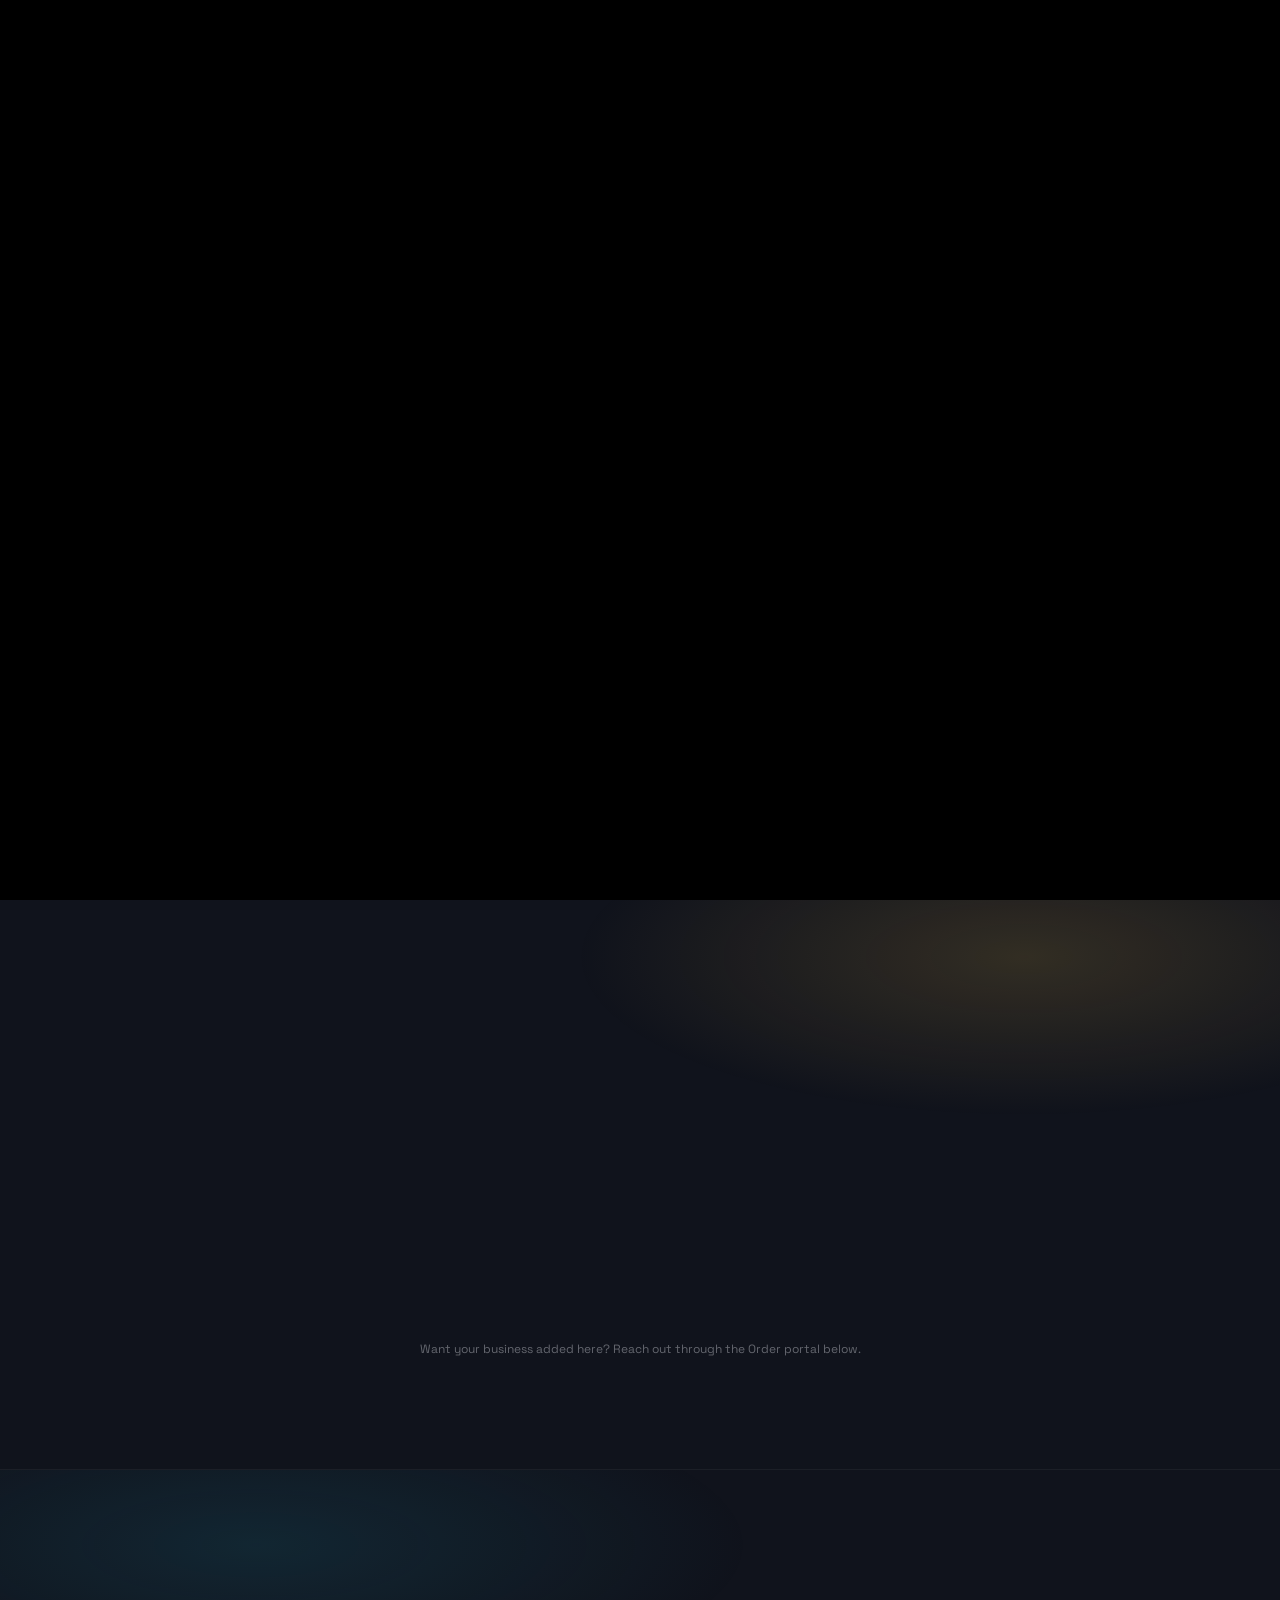
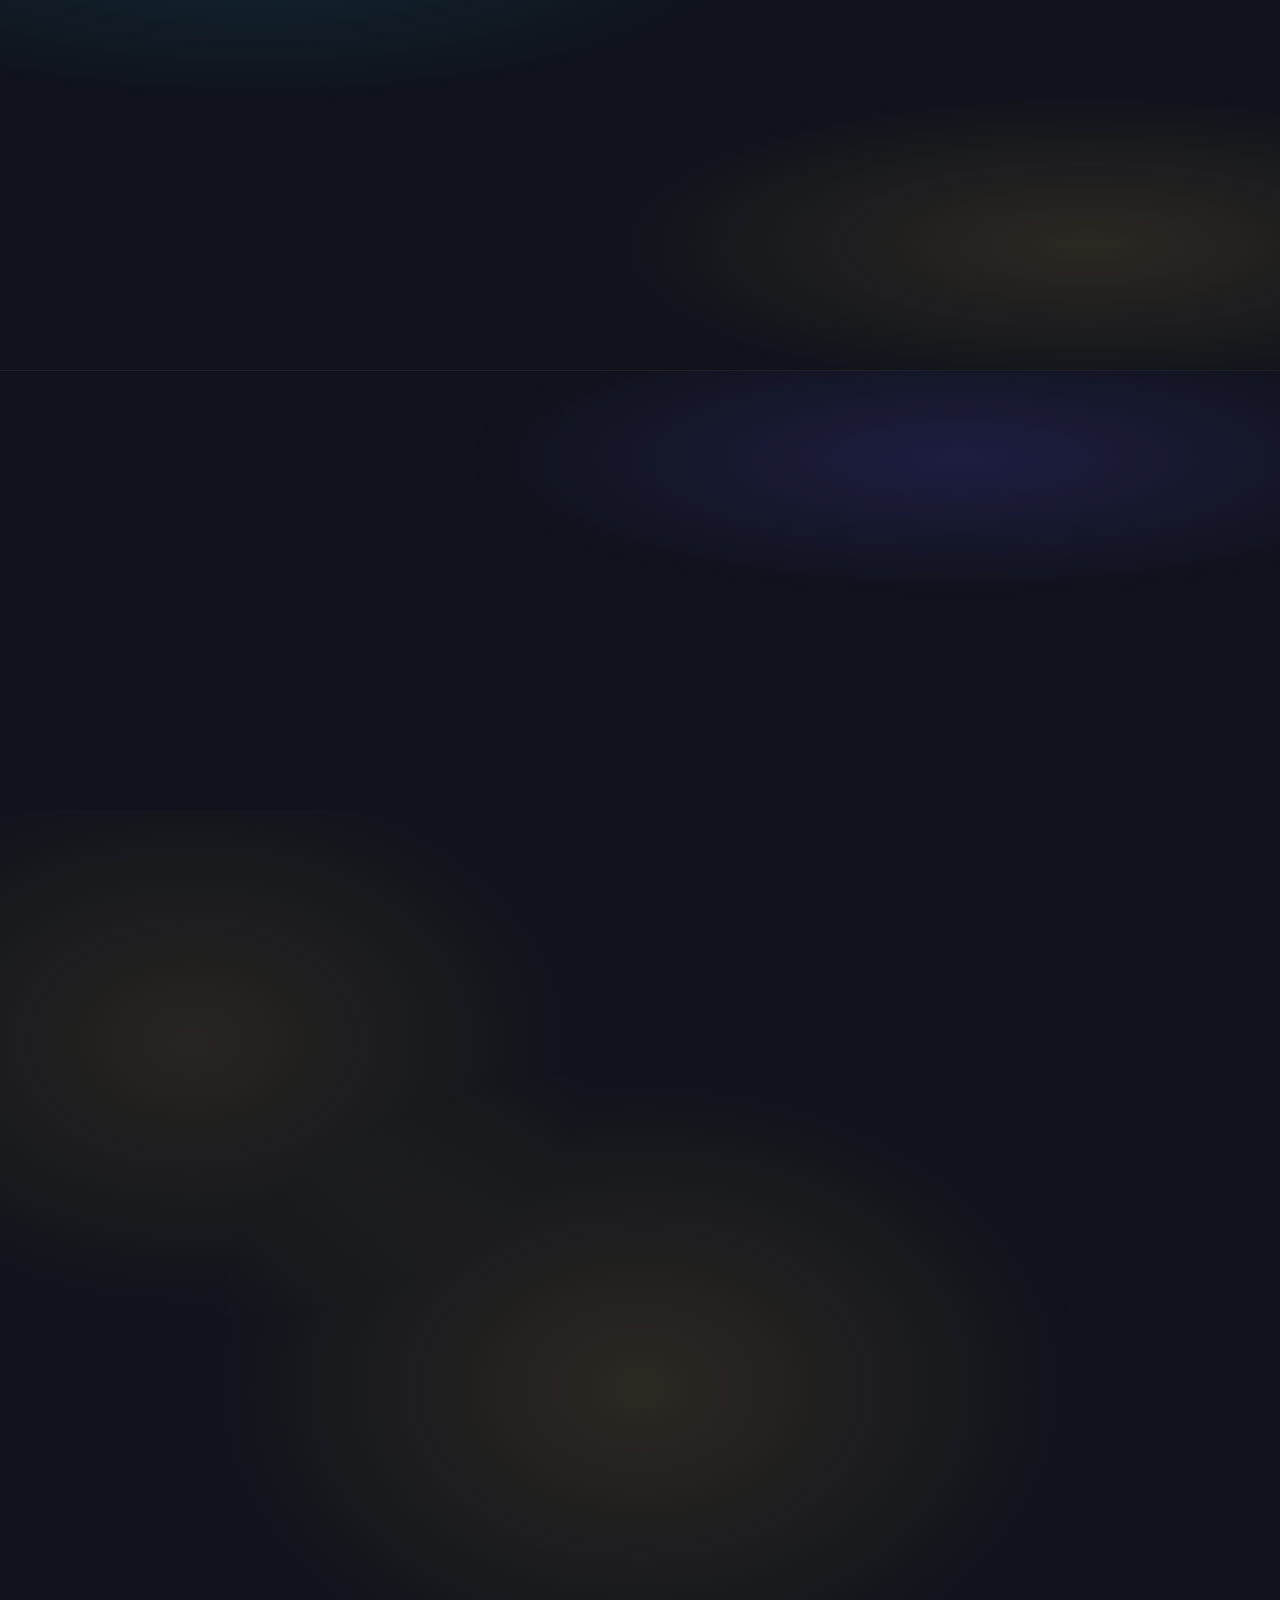
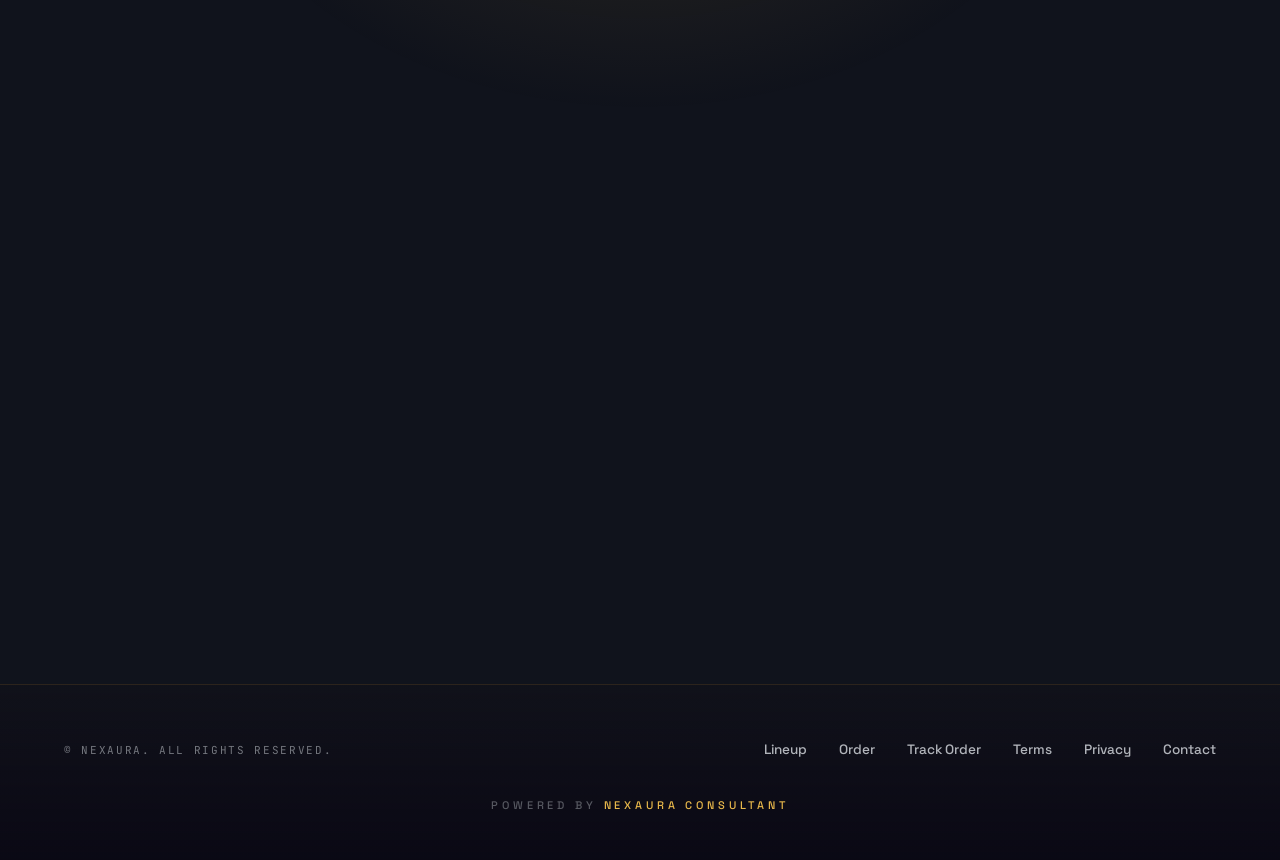
==== commit 4c9597a2: "payment update" ====
--- a/index.html
+++ b/index.html
@@ -92,15 +92,33 @@
     <div class="container-xl" style="position:relative;">
       <div class="reveal" style="max-width:36rem;margin-bottom:4rem;">
         <div class="mono-label" style="font-size:12px;color:rgba(252,211,77,0.6);margin-bottom:1rem;">Choose Your Tag</div>
-        <h2 class="section-title font-display">Six finishes.<br />One tap.</h2>
+        <h2 class="section-title font-display">Plastic or metal.<br />Your call.</h2>
         <p style="margin-top:1rem;color:rgba(201,205,211,0.6);">
-          From $11.99 to $35.99. Pick a finish here, then choose a service tier below —
-          your order total updates as you go.
-        </p>
-      </div>
-      <div id="colorways-grid" class="card-grid"></div>
-    </div>
-  </section>
+          From £21.00. Pick a finish below, then a service tier further down —
+          your order total updates as you go. Tap any photo to see it larger.
+        </p>
+        <div id="offer-banner" style="display:none;margin-top:1.25rem;"></div>
+      </div>
+      <div id="colorways-grid"></div>
+    </div>
+  </section>
+
+  <!-- full-size photo viewer for colorway finishes -->
+  <div id="colorway-lightbox">
+    <button id="colorway-lightbox-close" title="Close">✕</button>
+    <div id="colorway-lightbox-content" class="colorway-lightbox-art"></div>
+    <div id="colorway-lightbox-caption"></div>
+  </div>
+
+  <!-- tier "see it in action" demo popup -->
+  <div id="tier-demo-modal">
+    <button id="tier-demo-modal-close" title="Close">✕</button>
+    <div class="tier-demo-modal-box">
+      <div id="tier-demo-modal-title" class="tier-demo-modal-title"></div>
+      <div class="mono-label" style="font-size:9px;opacity:0.5;margin-bottom:1rem;">Illustration — not real footage</div>
+      <div id="tier-demo-modal-stage" class="tier-demo-stage"></div>
+    </div>
+  </div>
 
   <!-- ================= pricing ================= -->
   <section id="pricing" class="section" style="border-top:1px solid rgba(255,255,255,0.05);">
@@ -148,6 +166,7 @@
             <div class="desc" id="order-total-desc"></div>
             <div class="amount" id="order-total-amount"></div>
           </div>
+          <div id="order-offer-line" style="display:none;margin-top:-0.75rem;margin-bottom:1.25rem;font-size:0.7rem;color:#4ade80;"></div>
 
           <div class="field" style="display:grid;grid-template-columns:1fr 1fr;gap:1.25rem;">
             <label class="field" style="margin-bottom:0;">
@@ -179,6 +198,15 @@
             <textarea class="input" rows="4" placeholder="Tell us a bit about what you need" id="order-message" style="resize:none;"></textarea>
           </label>
 
+          <label style="display:flex;align-items:flex-start;gap:0.6rem;margin-bottom:1.25rem;font-size:0.75rem;color:rgba(201,205,211,0.6);cursor:pointer;">
+            <input type="checkbox" required id="order-agree-terms" style="margin-top:0.15rem;" />
+            <span>
+              I agree to Nexaura's <a href="terms.html" target="_blank" style="color:#E8B84B;">Terms &amp; Conditions</a>
+              and <a href="privacy.html" target="_blank" style="color:#E8B84B;">Privacy Policy</a>. Payment is processed
+              securely by Stripe — Nexaura never sees or stores your card details.
+            </span>
+          </label>
+
           <button type="submit" class="btn-gold" id="order-submit-btn" style="width:100%;">Submit Request</button>
         </form>
 
@@ -214,6 +242,8 @@
         <a href="#lineup">Lineup</a>
         <a href="#order">Order</a>
         <a href="#track-order">Track Order</a>
+        <a href="terms.html">Terms</a>
+        <a href="privacy.html">Privacy</a>
         <a href="mailto:hello@nexaura.co">Contact</a>
       </div>
     </div>
@@ -272,6 +302,8 @@
         <div style="display:flex;gap:0.5rem;margin-bottom:1.5rem;border-bottom:1px solid rgba(255,255,255,0.08);">
           <button type="button" id="admin-tab-tags" class="admin-tab admin-tab-active">Tags</button>
           <button type="button" id="admin-tab-orders" class="admin-tab">Orders <span id="admin-orders-badge" class="admin-tab-badge"></span></button>
+          <button type="button" id="admin-tab-pricing" class="admin-tab">Pricing</button>
+          <button type="button" id="admin-tab-offers" class="admin-tab">Offers</button>
         </div>
 
         <div id="admin-panel-tags">
@@ -302,6 +334,33 @@
           <div style="font-size:0.7rem;letter-spacing:0.1em;text-transform:uppercase;color:rgba(201,205,211,0.4);margin-bottom:0.75rem;">All orders</div>
           <div id="admin-order-list" style="display:flex;flex-direction:column;gap:0.6rem;"></div>
         </div>
+
+        <div id="admin-panel-pricing" style="display:none;">
+          <div style="font-size:0.7rem;letter-spacing:0.1em;text-transform:uppercase;color:rgba(201,205,211,0.4);margin-bottom:0.5rem;">Colorway prices (£)</div>
+          <div id="admin-colorway-prices" style="display:flex;flex-direction:column;gap:0.5rem;margin-bottom:1.75rem;"></div>
+
+          <div style="font-size:0.7rem;letter-spacing:0.1em;text-transform:uppercase;color:rgba(201,205,211,0.4);margin-bottom:0.5rem;">Service tier prices (£)</div>
+          <div id="admin-tier-prices" style="display:flex;flex-direction:column;gap:0.5rem;"></div>
+        </div>
+
+        <div id="admin-panel-offers" style="display:none;">
+          <div style="font-size:0.7rem;letter-spacing:0.1em;text-transform:uppercase;color:rgba(201,205,211,0.4);margin-bottom:0.5rem;">Current offers</div>
+          <div id="admin-offer-list" style="display:flex;flex-direction:column;gap:0.5rem;margin-bottom:1.75rem;"></div>
+
+          <div style="font-size:0.7rem;letter-spacing:0.1em;text-transform:uppercase;color:rgba(201,205,211,0.4);margin-bottom:0.75rem;">Add an offer</div>
+          <form id="admin-add-offer-form">
+            <input required class="input" placeholder="Title (e.g. Launch Offer)" id="admin-offer-title" style="margin-bottom:0.6rem;" />
+            <div style="display:flex;gap:0.6rem;margin-bottom:0.6rem;">
+              <input required type="number" min="1" max="100" step="1" class="input" placeholder="% off" id="admin-offer-percent" />
+              <input required type="number" min="1" step="1" class="input" placeholder="Min quantity" id="admin-offer-minqty" value="1" />
+            </div>
+            <p style="font-size:0.7rem;color:rgba(201,205,211,0.45);margin-bottom:0.75rem;">
+              Min quantity 1 = applies to everyone. Higher (e.g. 10) = a bulk/business discount that only kicks in at that order size. If more than one offer applies, the customer automatically gets whichever gives the bigger discount.
+            </p>
+            <div id="admin-add-offer-error" style="display:none;font-size:0.75rem;color:#f87171;margin-bottom:0.75rem;"></div>
+            <button type="submit" class="btn-gold" style="width:100%;" id="admin-add-offer-btn">Add offer</button>
+          </form>
+        </div>
       </div>
     </div>
   </div>
--- a/css/style.css
+++ b/css/style.css
@@ -229,6 +229,18 @@
 .tier-card { position: relative; padding: 1.5rem; transition: transform 0.3s; }
 .tier-card:hover { transform: translateY(-4px); }
 .tier-card.featured { box-shadow: 0 0 24px rgba(232,184,75,0.45), 0 0 60px rgba(232,184,75,0.15); border: 1px solid rgba(232,184,75,0.4) !important; }
+.tier-select-btn {
+  display: block;
+  width: 100%;
+  text-align: left;
+  background: none;
+  border: none;
+  padding: 0;
+  margin: 0;
+  color: inherit;
+  font: inherit;
+  cursor: pointer;
+}
 .tier-badge {
   position: absolute; top: -0.75rem; left: 50%; transform: translateX(-50%); border-radius: 9999px;
   background: linear-gradient(90deg, #E8B84B, #F5D57A); padding: 0.25rem 0.75rem; font-size: 10px; font-weight: 700; color: #031012;
@@ -575,3 +587,325 @@
   color: #E8B84B;
   background: rgba(232,184,75,0.1);
 }
+
+/* ---------- admin: pricing tab ---------- */
+.price-save-btn {
+  font-family: 'JetBrains Mono', monospace;
+  font-size: 10px;
+  padding: 0.45rem 0.7rem;
+  border-radius: 0.4rem;
+  border: 1px solid rgba(232,184,75,0.35);
+  background: rgba(232,184,75,0.08);
+  color: #E8B84B;
+  flex-shrink: 0;
+}
+.price-save-btn:disabled { opacity: 0.6; }
+
+/* ---------- colorways: material rows (photo + swatch picker) ---------- */
+.material-row {
+  display: flex;
+  gap: 2rem;
+  padding: 2rem;
+  align-items: flex-start;
+  margin-bottom: 1.5rem;
+}
+@media (max-width: 720px) { .material-row { flex-direction: column; align-items: center; text-align: center; } }
+
+.material-row-photo {
+  flex-shrink: 0;
+  width: 9.5rem;
+  height: 15rem;
+  border-radius: 1rem;
+  display: flex;
+  align-items: center;
+  justify-content: center;
+  cursor: zoom-in;
+  background: radial-gradient(ellipse 70% 60% at 50% 35%, rgba(255,255,255,0.06), transparent 70%);
+  position: relative;
+  transition: transform 0.2s;
+}
+.material-row-photo:hover { transform: scale(1.02); }
+.material-row-photo::after {
+  content: "🔍";
+  position: absolute;
+  bottom: 0.5rem;
+  right: 0.5rem;
+  font-size: 0.8rem;
+  opacity: 0.5;
+}
+
+.material-row-info { flex: 1; min-width: 0; }
+.material-row-current { margin-bottom: 1.25rem; }
+
+.swatch-row { display: flex; flex-wrap: wrap; gap: 0.6rem; }
+.swatch-pick {
+  display: flex;
+  align-items: center;
+  gap: 0.5rem;
+  border: 1px solid rgba(255,255,255,0.1);
+  border-radius: 0.6rem;
+  padding: 0.5rem 0.75rem;
+  background: rgba(255,255,255,0.02);
+  transition: border-color 0.2s, background 0.2s;
+}
+.swatch-pick:hover { border-color: rgba(255,255,255,0.25); }
+.swatch-pick.selected { border-color: rgba(232,184,75,0.6); background: rgba(232,184,75,0.08); }
+.swatch-pick-dot {
+  height: 1.4rem;
+  width: 1.4rem;
+  border-radius: 9999px;
+  border: 1px solid rgba(255,255,255,0.2);
+  flex-shrink: 0;
+}
+.swatch-pick-name { font-size: 0.75rem; color: rgba(232,236,241,0.85); white-space: nowrap; }
+.swatch-pick-price { font-size: 0.7rem; font-family: 'JetBrains Mono', monospace; color: #E8B84B; white-space: nowrap; }
+
+/* ---------- colorway lightbox ---------- */
+#colorway-lightbox {
+  display: none;
+  position: fixed;
+  inset: 0;
+  z-index: 150;
+  flex-direction: column;
+  align-items: center;
+  justify-content: center;
+  background: rgba(0,0,0,0.85);
+  padding: 2rem;
+}
+#colorway-lightbox.open { display: flex; }
+.colorway-lightbox-art {
+  display: flex;
+  align-items: center;
+  justify-content: center;
+  margin-bottom: 1.5rem;
+}
+.colorway-lightbox-art img {
+  max-width: min(80vw, 26rem);
+  max-height: 65vh;
+  width: auto;
+  height: auto;
+  border-radius: 1rem;
+  box-shadow: 0 20px 60px rgba(0,0,0,0.6);
+  object-fit: contain;
+}
+#colorway-lightbox-caption {
+  font-family: 'JetBrains Mono', monospace;
+  font-size: 0.85rem;
+  color: #E8B84B;
+  letter-spacing: 0.05em;
+}
+#colorway-lightbox-close {
+  position: absolute;
+  top: 1.25rem;
+  right: 1.5rem;
+  background: rgba(255,255,255,0.1);
+  border: none;
+  color: #fff;
+  height: 2.25rem;
+  width: 2.25rem;
+  border-radius: 9999px;
+  font-size: 1rem;
+}
+
+/* ---------- pricing tier: "how it works" demo illustration (not a real video) ---------- */
+.tier-demo {
+  margin-top: 1.5rem;
+  padding-top: 1.25rem;
+  border-top: 1px solid rgba(255,255,255,0.08);
+}
+.tier-demo-label {
+  font-family: 'JetBrains Mono', monospace;
+  font-size: 9px;
+  letter-spacing: 0.08em;
+  text-transform: uppercase;
+  color: rgba(201,205,211,0.4);
+  margin-bottom: 0.6rem;
+}
+.tier-demo-stage {
+  display: flex;
+  align-items: center;
+  gap: 0.5rem;
+}
+.tier-demo-phone {
+  position: relative;
+  flex: 1;
+  min-width: 0;
+  height: 3.4rem;
+  border-radius: 0.5rem;
+  border: 1px solid rgba(255,255,255,0.1);
+  background: rgba(255,255,255,0.03);
+  display: flex;
+  flex-direction: column;
+  align-items: center;
+  justify-content: center;
+  overflow: hidden;
+}
+.tier-demo-arrow {
+  font-size: 0.7rem;
+  color: rgba(232,184,75,0.5);
+  flex-shrink: 0;
+}
+.tier-demo-tap-pulse {
+  position: absolute;
+  height: 1.6rem;
+  width: 1.6rem;
+  border-radius: 9999px;
+  border: 1px solid rgba(232,184,75,0.6);
+  opacity: 0;
+  animation: tierDemoPulse 3s ease-in-out infinite;
+}
+@keyframes tierDemoPulse {
+  0%, 100% { opacity: 0; transform: scale(0.5); }
+  50% { opacity: 1; transform: scale(1.5); }
+}
+.tier-demo-info {
+  font-size: 8px;
+  line-height: 1.5;
+  color: rgba(201,205,211,0.6);
+  text-align: center;
+  animation: tierDemoReveal 3s ease-in-out infinite;
+}
+@keyframes tierDemoReveal {
+  0%, 40% { opacity: 0; transform: translateY(3px); }
+  60%, 100% { opacity: 1; transform: translateY(0); }
+}
+.tier-demo-caption {
+  position: absolute;
+  bottom: 2px;
+  font-size: 7px;
+  color: rgba(201,205,211,0.3);
+  letter-spacing: 0.03em;
+}
+@media (prefers-reduced-motion: reduce) {
+  .tier-demo-tap-pulse, .tier-demo-info { animation: none; opacity: 1; }
+}
+
+/* ---------- tier demo: trigger button + popup modal ---------- */
+.tier-demo-open-btn {
+  display: block;
+  width: 100%;
+  margin-top: 0.9rem;
+  padding: 0.6rem;
+  border-radius: 0.5rem;
+  border: 1px dashed rgba(232,184,75,0.35);
+  background: rgba(232,184,75,0.05);
+  color: #E8B84B;
+  font-family: 'JetBrains Mono', monospace;
+  font-size: 10px;
+  letter-spacing: 0.05em;
+  cursor: pointer;
+}
+.tier-demo-open-btn:hover { background: rgba(232,184,75,0.1); }
+
+#tier-demo-modal {
+  display: none;
+  position: fixed;
+  inset: 0;
+  z-index: 160;
+  align-items: center;
+  justify-content: center;
+  background: rgba(0,0,0,0.85);
+  padding: 2rem;
+}
+#tier-demo-modal.open { display: flex; }
+.tier-demo-modal-box {
+  max-width: 26rem;
+  width: 100%;
+  background: rgba(20,18,28,0.95);
+  border: 1px solid rgba(232,184,75,0.25);
+  border-radius: 1rem;
+  padding: 1.75rem;
+  text-align: center;
+}
+.tier-demo-modal-title { font-family: 'Space Grotesk', sans-serif; font-size: 1.1rem; font-weight: 600; color: #fff; margin-bottom: 0.35rem; }
+#tier-demo-modal .tier-demo-stage { display: flex; align-items: center; gap: 0.75rem; }
+#tier-demo-modal .tier-demo-phone { height: 5.5rem; }
+#tier-demo-modal-close {
+  position: absolute;
+  top: 1.25rem;
+  right: 1.5rem;
+  background: rgba(255,255,255,0.1);
+  border: none;
+  color: #fff;
+  height: 2.25rem;
+  width: 2.25rem;
+  border-radius: 9999px;
+  font-size: 1rem;
+}
+
+/* ---------- promo offer pills ---------- */
+.offer-pill {
+  display: inline-flex;
+  align-items: center;
+  gap: 0.4rem;
+  font-size: 0.75rem;
+  font-weight: 500;
+  padding: 0.5rem 0.9rem;
+  border-radius: 9999px;
+  border: 1px solid rgba(74,222,128,0.4);
+  background: rgba(74,222,128,0.1);
+  color: #4ade80;
+}
+.offer-pill-bulk {
+  border-color: rgba(232,184,75,0.4);
+  background: rgba(232,184,75,0.1);
+  color: #E8B84B;
+}
+
+/* ---------- admin: offers tab ---------- */
+.offer-toggle-btn {
+  font-family: 'JetBrains Mono', monospace;
+  font-size: 10px;
+  padding: 0.35rem 0.6rem;
+  border-radius: 0.4rem;
+  border: 1px solid rgba(255,255,255,0.15);
+  background: transparent;
+  color: rgba(201,205,211,0.5);
+  flex-shrink: 0;
+}
+.offer-toggle-btn.on {
+  border-color: rgba(74,222,128,0.4);
+  background: rgba(74,222,128,0.1);
+  color: #4ade80;
+}
+
+/* ---------- sale ribbon on colorway card photos ---------- */
+.material-row-photo-wrap { position: relative; flex-shrink: 0; }
+.sale-ribbon {
+  position: absolute;
+  top: 0.9rem;
+  left: -0.6rem;
+  z-index: 2;
+  background: linear-gradient(90deg, #4ade80, #22c55e);
+  color: #052e16;
+  font-family: 'JetBrains Mono', monospace;
+  font-size: 10px;
+  font-weight: 700;
+  letter-spacing: 0.04em;
+  padding: 0.3rem 0.8rem 0.3rem 0.6rem;
+  border-radius: 0 4px 4px 0;
+  box-shadow: 0 4px 14px rgba(34,197,94,0.5);
+  animation: ribbonPulse 2.4s ease-in-out infinite;
+}
+.sale-ribbon::before {
+  content: "";
+  position: absolute;
+  left: 0;
+  top: 100%;
+  border-width: 0.3rem 0 0 0.6rem;
+  border-style: solid;
+  border-color: transparent transparent transparent #14532d;
+}
+@keyframes ribbonPulse {
+  0%, 100% { transform: scale(1); }
+  50% { transform: scale(1.06); }
+}
+@media (prefers-reduced-motion: reduce) { .sale-ribbon { animation: none; } }
+
+/* boost the general-offer pill specifically so it reads as the headline */
+.offer-pill:not(.offer-pill-bulk) {
+  font-size: 0.85rem;
+  font-weight: 700;
+  padding: 0.65rem 1.15rem;
+  box-shadow: 0 0 24px rgba(74,222,128,0.35);
+}
